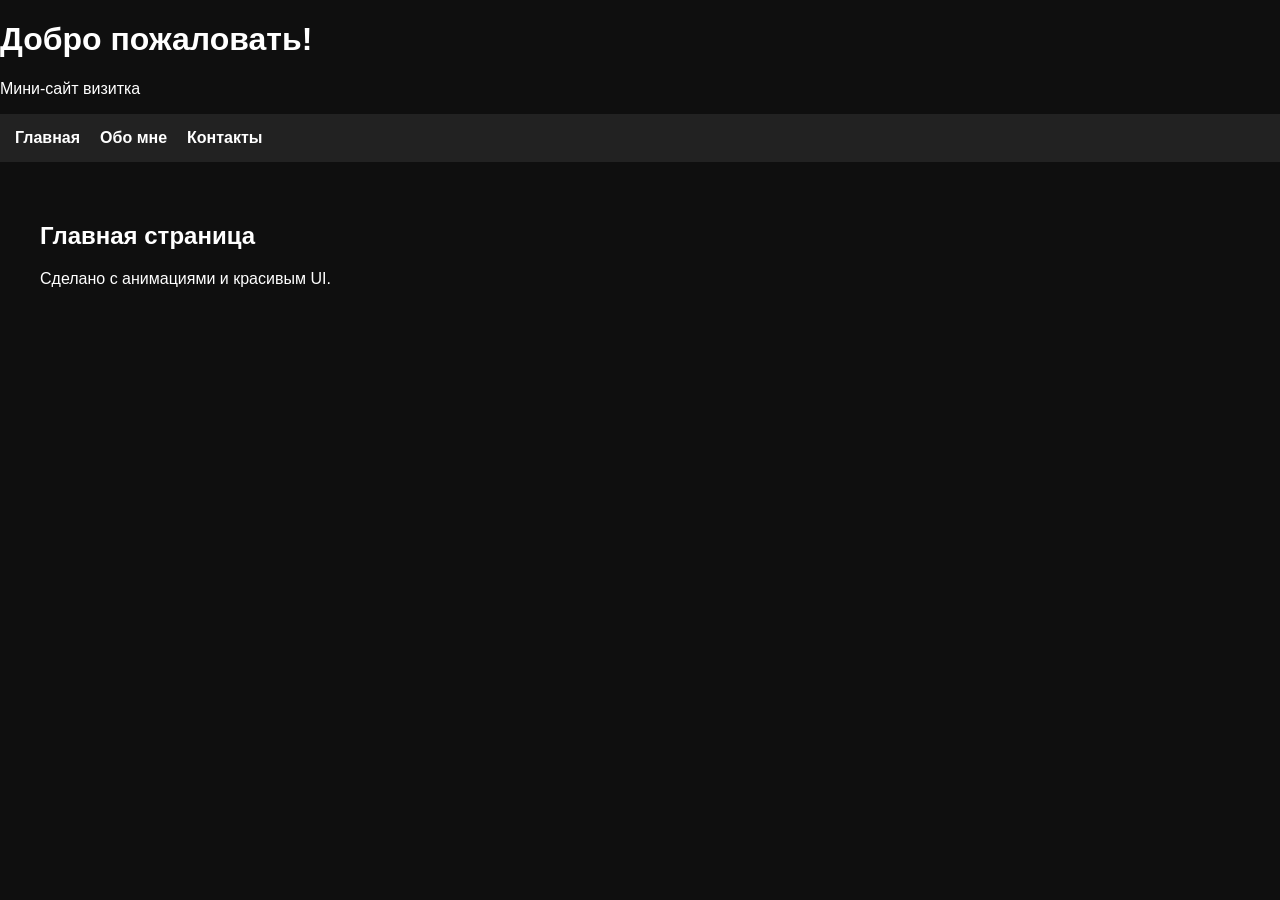
==== site/index.html @ cc262d51 "add other files" ====
<!DOCTYPE html>
<html lang="ru">
<head>
  <meta charset="UTF-8">
  <title>Bezzze — Главная</title>
  <link rel="stylesheet" href="style.css">
</head>
<body>
  <header class="fade-in">
    <h1>Добро пожаловать!</h1>
    <p>Мини-сайт визитка</p>
  </header>

  <nav>
    <a href="index.html">Главная</a>
    <a href="about.html">Обо мне</a>
    <a href="contacts.html">Контакты</a>
  </nav>

  <section class="content slide-up">
    <h2>Главная страница</h2>
    <p>Сделано с анимациями и красивым UI.</p>
  </section>

  <script src="script.js"></script>
</body>
</html>
---- site/style.css ----
body {
  font-family: Arial, sans-serif;
  margin: 0;
  background: #0f0f0f;
  color: #fff;
}
nav {
  background: #222;
  padding: 15px;
  display: flex;
  gap: 20px;
}
nav a {
  color: #fff;
  text-decoration: none;
  font-weight: bold;
  transition: 0.3s;
}
nav a:hover, .active {
  color: #ffcc00;
}
.content {
  padding: 40px;
}
.fade-in {
  opacity: 0;
  animation: fade 0.8s forwards;
}
.slide-up {
  opacity: 0;
  transform: translateY(15px);
  animation: slideUp 0.8s forwards;
}
@keyframes fade { to { opacity: 1; } }
@keyframes slideUp { to { opacity: 1; transform: translateY(0); } }
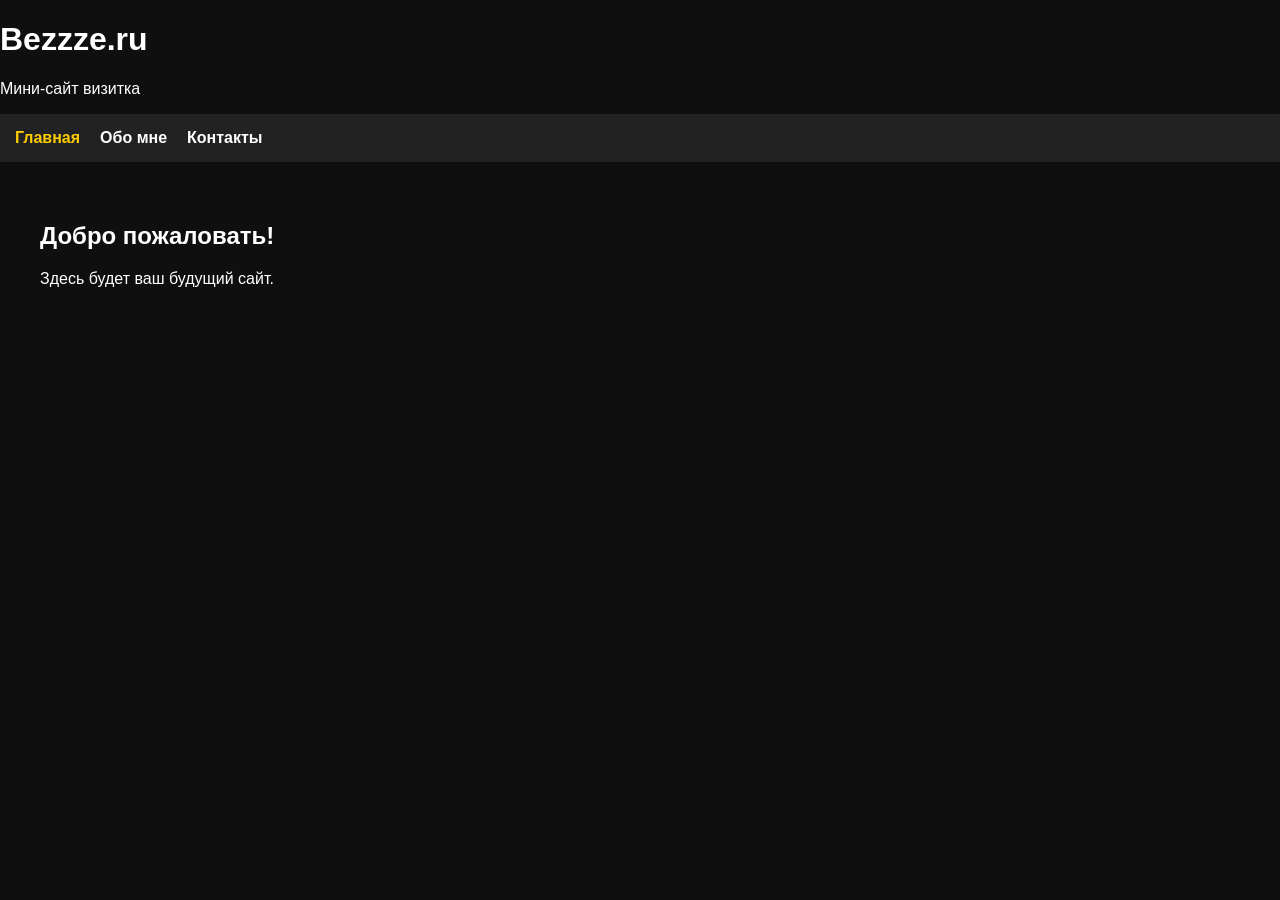
==== commit 919b94d2: "update" ====
--- a/site/index.html
+++ b/site/index.html
@@ -7,21 +7,21 @@
 </head>
 <body>
   <header class="fade-in">
-    <h1>Добро пожаловать!</h1>
+    <h1>Bezzze.ru</h1>
     <p>Мини-сайт визитка</p>
   </header>
 
   <nav>
-    <a href="index.html">Главная</a>
+    <a href="index.html" class="active">Главная</a>
     <a href="about.html">Обо мне</a>
     <a href="contacts.html">Контакты</a>
   </nav>
 
   <section class="content slide-up">
-    <h2>Главная страница</h2>
-    <p>Сделано с анимациями и красивым UI.</p>
+    <h2>Добро пожаловать!</h2>
+    <p>Здесь будет ваш будущий сайт.</p>
   </section>
 
   <script src="script.js"></script>
 </body>
-</html>+</html>
